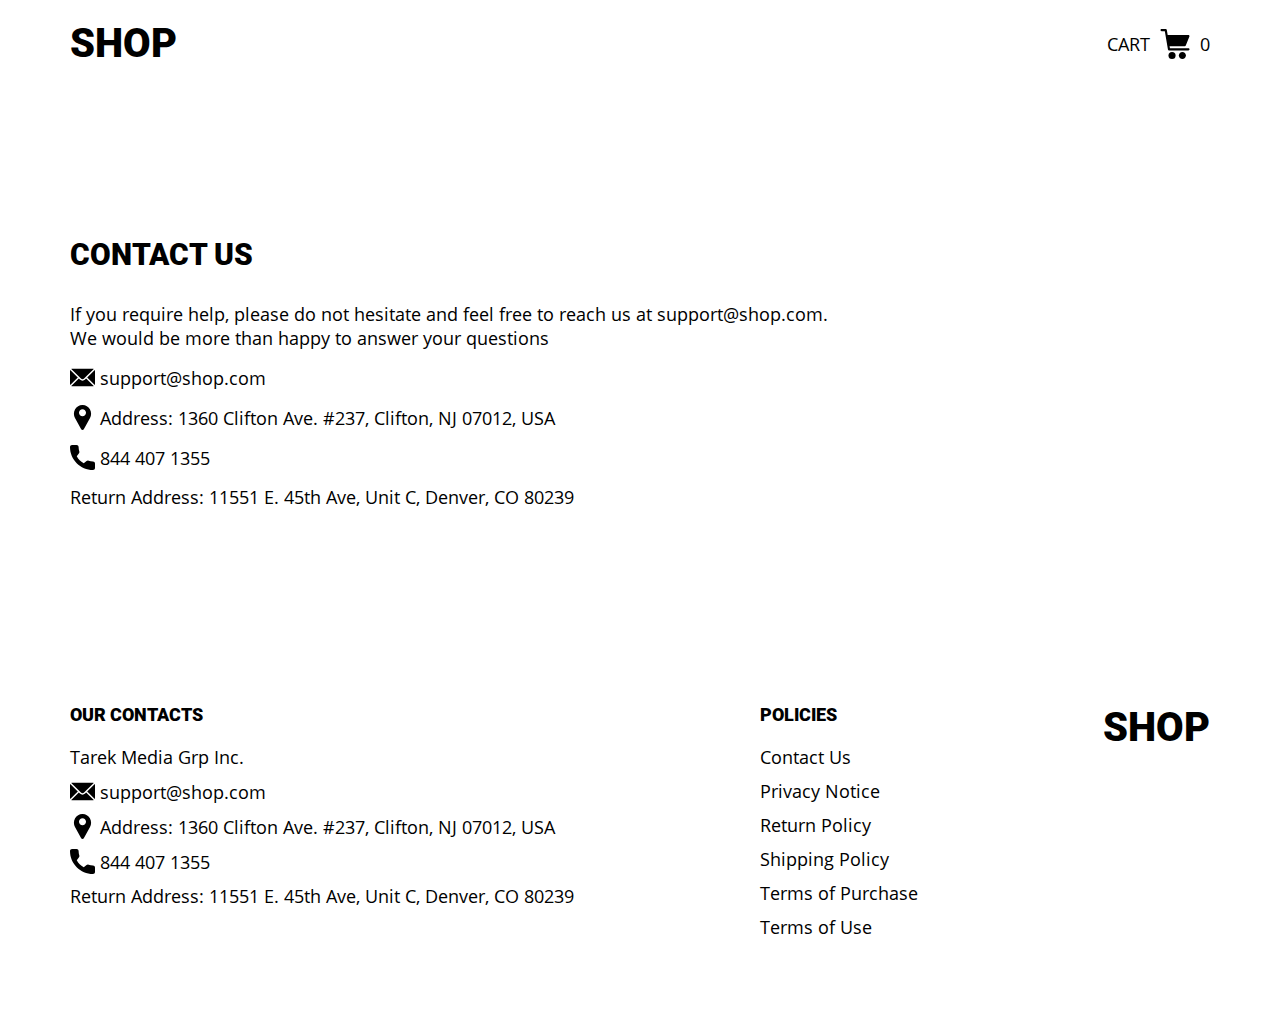
==== contacts.html @ f20ba4b9 "+" ====
<!DOCTYPE html>
<html lang="en">

<head>
  <meta charset="UTF-8" />
  <meta http-equiv="X-UA-Compatible" content="IE=edge" />
  <meta name="viewport" content="width=device-width, initial-scale=1.0" />
  <link rel="stylesheet" href="./css/style.css" />
  <title>Shop</title>
</head>

<body>
  <div class="wrapper">
    <div class="header__wrapper">
      <div class="container">
        <header class="header">
          <div class="logo__box">
            <a href="./index.html" class="header__logo logo" data-text="Shop">
            <span>Shop</span>
            </a>
          </div>
          <a href="./shop.html" class="cart__btn">
            Cart
            <svg xmlns="http://www.w3.org/2000/svg" xmlns:xlink="http://www.w3.org/1999/xlink" x="0px" y="0px"
              viewBox="0 0 424.449 424.449" style="enable-background:new 0 0 424.449 424.449;" xml:space="preserve">
              <g>
                <g>
                  <g>
                    <circle cx="170.241" cy="374.273" r="50.176" />
                    <path d="M316.673,324.098L316.673,324.098c-27.711,0-50.176,22.465-50.176,50.176s22.465,50.176,50.176,50.176
                 c27.711,0,50.176-22.465,50.176-50.176S344.384,324.098,316.673,324.098z" />
                    <path d="M402.177,272.897H140.545l-5.12-29.696h215.04c6.326,0.019,12.017-3.843,14.336-9.728l51.2-129.024
                 c3.111-7.892-0.766-16.812-8.658-19.922c-1.808-0.713-3.735-1.076-5.678-1.07H108.801L96.513,12.801
                 c-1.262-7.471-7.784-12.906-15.36-12.8h-58.88c-8.483,0-15.36,6.877-15.36,15.36s6.877,15.36,15.36,15.36h46.08l44.032,260.096
                 c1.262,7.471,7.784,12.906,15.36,12.8h274.432c8.483,0,15.36-6.877,15.36-15.36C417.537,279.774,410.66,272.897,402.177,272.897z
                 " />
                  </g>
                </g>
              </g>
            </svg>
            <span class="cart__span js_cart__span">0</span>
          </a>
        </header>
      </div>
    </div>

     <div class="text-section__wrapper">
         <section class="text-section">
             <div class="container">
                 <h1 class="title">Contact Us</h1>
                 <p class="text">If you require help, please do not hesitate and feel free to reach us at support@shop.com. <br>We would be more than happy to answer your questions</p>
                 <a href="mailto:support@shop.com" class="text footer__link footer__text">
                    <svg xmlns="http://www.w3.org/2000/svg" xmlns:xlink="http://www.w3.org/1999/xlink" x="0px" y="0px"
                      viewBox="0 0 512 512" style="enable-background:new 0 0 512 512;" xml:space="preserve">
                      <g>
                        <g>
                          <path d="M507.49,101.721L352.211,256L507.49,410.279c2.807-5.867,4.51-12.353,4.51-19.279V121
            C512,114.073,510.297,107.588,507.49,101.721z" />
                        </g>
                      </g>
                      <g>
                        <g>
                          <path d="M467,76H45c-6.927,0-13.412,1.703-19.279,4.51l198.463,197.463c17.548,17.548,46.084,17.548,63.632,0L486.279,80.51
            C480.412,77.703,473.927,76,467,76z" />
                        </g>
                      </g>
                      <g>
                        <g>
                          <path
                            d="M4.51,101.721C1.703,107.588,0,114.073,0,121v270c0,6.927,1.703,13.413,4.51,19.279L159.789,256L4.51,101.721z" />
                        </g>
                      </g>
                      <g>
                        <g>
                          <path d="M331,277.211l-21.973,21.973c-29.239,29.239-76.816,29.239-106.055,0L181,277.211L25.721,431.49
            C31.588,434.297,38.073,436,45,436h422c6.927,0,13.412-1.703,19.279-4.51L331,277.211z" />
                        </g>
                      </g>
                    </svg>
                    <span class="footer__link-span">support@shop.com</span>
                  </a>
                  <p class="text footer__text">
                    <svg enable-background="new 0 0 512 512" viewBox="0 0 512 512" xmlns="http://www.w3.org/2000/svg">
                      <g>
                        <path
                          d="m407.579 87.677c-31.073-53.624-86.265-86.385-147.64-87.637-2.62-.054-5.257-.054-7.878 0-61.374 1.252-116.566 34.013-147.64 87.637-31.762 54.812-32.631 120.652-2.325 176.123l126.963 232.387c.057.103.114.206.173.308 5.586 9.709 15.593 15.505 26.77 15.505 11.176 0 21.183-5.797 26.768-15.505.059-.102.116-.205.173-.308l126.963-232.387c30.304-55.471 29.435-121.311-2.327-176.123zm-151.579 144.323c-39.701 0-72-32.299-72-72s32.299-72 72-72 72 32.299 72 72-32.298 72-72 72z" />
                      </g>
                    </svg>
                    Address: 1360 Clifton Ave. #237, Clifton, NJ 07012, USA
                  </p>
                  <a href="tel:+844 407 1355" class="text footer__link footer__text">
                    <svg xmlns="http://www.w3.org/2000/svg" xmlns:xlink="http://www.w3.org/1999/xlink" x="0px" y="0px"
                      viewBox="0 0 384 384" style="enable-background:new 0 0 384 384;" xml:space="preserve">
                      <g>
                        <g>
                          <path
                            d="M353.188,252.052c-23.51,0-46.594-3.677-68.469-10.906c-10.719-3.656-23.896-0.302-30.438,6.417l-43.177,32.594
            c-50.073-26.729-80.917-57.563-107.281-107.26l31.635-42.052c8.219-8.208,11.167-20.198,7.635-31.448
            c-7.26-21.99-10.948-45.063-10.948-68.583C132.146,13.823,118.323,0,101.333,0H30.813C13.823,0,0,13.823,0,30.813
            C0,225.563,158.438,384,353.188,384c16.99,0,30.813-13.823,30.813-30.813v-70.323C384,265.875,370.177,252.052,353.188,252.052z" />
                        </g>
                      </g>
                    </svg>
                    <span class="footer__link-span">844 407 1355</span>
                    </a>
                <p class="text">Return Address: 11551 E. 45th Ave, Unit C, Denver, CO 80239</p>
             </div>
         </section>
     </div>

    <div class="footer__wrapper">
      <div class="container">
        <footer class="footer">
          <div class="footer__top">
            <div class="footer__left">
              <p class="footer__title">Our Contacts</p>
              <p class="text">Tarek Media Grp Inc.</p>
              <a href="mailto:support@shop.com" class="text footer__link footer__text">
                <svg xmlns="http://www.w3.org/2000/svg" xmlns:xlink="http://www.w3.org/1999/xlink" x="0px" y="0px"
                  viewBox="0 0 512 512" style="enable-background:new 0 0 512 512;" xml:space="preserve">
                  <g>
                    <g>
                      <path d="M507.49,101.721L352.211,256L507.49,410.279c2.807-5.867,4.51-12.353,4.51-19.279V121
        C512,114.073,510.297,107.588,507.49,101.721z" />
                    </g>
                  </g>
                  <g>
                    <g>
                      <path d="M467,76H45c-6.927,0-13.412,1.703-19.279,4.51l198.463,197.463c17.548,17.548,46.084,17.548,63.632,0L486.279,80.51
        C480.412,77.703,473.927,76,467,76z" />
                    </g>
                  </g>
                  <g>
                    <g>
                      <path
                        d="M4.51,101.721C1.703,107.588,0,114.073,0,121v270c0,6.927,1.703,13.413,4.51,19.279L159.789,256L4.51,101.721z" />
                    </g>
                  </g>
                  <g>
                    <g>
                      <path d="M331,277.211l-21.973,21.973c-29.239,29.239-76.816,29.239-106.055,0L181,277.211L25.721,431.49
        C31.588,434.297,38.073,436,45,436h422c6.927,0,13.412-1.703,19.279-4.51L331,277.211z" />
                    </g>
                  </g>
                </svg>
                <span class="footer__link-span">support@shop.com</span>
              </a>
              <p class="text footer__text">
                <svg enable-background="new 0 0 512 512" viewBox="0 0 512 512" xmlns="http://www.w3.org/2000/svg">
                  <g>
                    <path
                      d="m407.579 87.677c-31.073-53.624-86.265-86.385-147.64-87.637-2.62-.054-5.257-.054-7.878 0-61.374 1.252-116.566 34.013-147.64 87.637-31.762 54.812-32.631 120.652-2.325 176.123l126.963 232.387c.057.103.114.206.173.308 5.586 9.709 15.593 15.505 26.77 15.505 11.176 0 21.183-5.797 26.768-15.505.059-.102.116-.205.173-.308l126.963-232.387c30.304-55.471 29.435-121.311-2.327-176.123zm-151.579 144.323c-39.701 0-72-32.299-72-72s32.299-72 72-72 72 32.299 72 72-32.298 72-72 72z" />
                  </g>
                </svg>
                Address: 1360 Clifton Ave. #237, Clifton, NJ 07012, USA
              </p>
              <a href="tel:+844 407 1355" class="text footer__link footer__text">
                <svg xmlns="http://www.w3.org/2000/svg" xmlns:xlink="http://www.w3.org/1999/xlink" x="0px" y="0px"
                  viewBox="0 0 384 384" style="enable-background:new 0 0 384 384;" xml:space="preserve">
                  <g>
                    <g>
                      <path
                        d="M353.188,252.052c-23.51,0-46.594-3.677-68.469-10.906c-10.719-3.656-23.896-0.302-30.438,6.417l-43.177,32.594
        c-50.073-26.729-80.917-57.563-107.281-107.26l31.635-42.052c8.219-8.208,11.167-20.198,7.635-31.448
        c-7.26-21.99-10.948-45.063-10.948-68.583C132.146,13.823,118.323,0,101.333,0H30.813C13.823,0,0,13.823,0,30.813
        C0,225.563,158.438,384,353.188,384c16.99,0,30.813-13.823,30.813-30.813v-70.323C384,265.875,370.177,252.052,353.188,252.052z" />
                    </g>
                  </g>
                </svg>
                <span class="footer__link-span">844 407 1355</span>
                </a>
              <p class="text">Return Address: 11551 E. 45th Ave, Unit C, Denver, CO 80239</p>
            </div>
            <div class="footer__right">
              <p class="footer__title">Policies</p>
              <a href="./contacts.html" class="text footer__link footer__page-link">
                <span class="footer__link-span">Contact Us</span>
              </a>
              <a href="./privacy.html" class="text footer__link footer__page-link">
                <span class="footer__link-span">Privacy Notice</span>
              </a>
              <a href="./return.html" class="text footer__link footer__page-link">
                <span class="footer__link-span">Return Policy</span>
              </a>
              <a href="./shipping.html" class="text footer__link footer__page-link">
                <span class="footer__link-span">Shipping Policy</span>
              </a>
              <a href="./purchase.html" class="text footer__link footer__page-link">
                <span class="footer__link-span">Terms of Purchase</span>
              </a>
              <a href="./use.html" class="text footer__link footer__page-link">
                <span class="footer__link-span">Terms of Use</span>
              </a>
            </div>
            <div class="logo__box">
              <a href="./index.html" class="footer__logo logo" data-text="Shop">
              <span>Shop</span>
              </a>
            </div>
          </div>
          <span class="footer__span">© 2021 SHOP</span>
        </footer>
      </div>
    </div>
  </div>

 
  <script type="module" src="./js/on-load.js"></script>
</body>

</html>
---- css/style.css ----
@import './fonts.css';
@import './vars.css';
@import './utils.css';
@import './header.css';
@import './footer.css';
@import './hero.css';
@import './products.css';
@import './product.css';
@import './text-section.css';
@import './order.css';
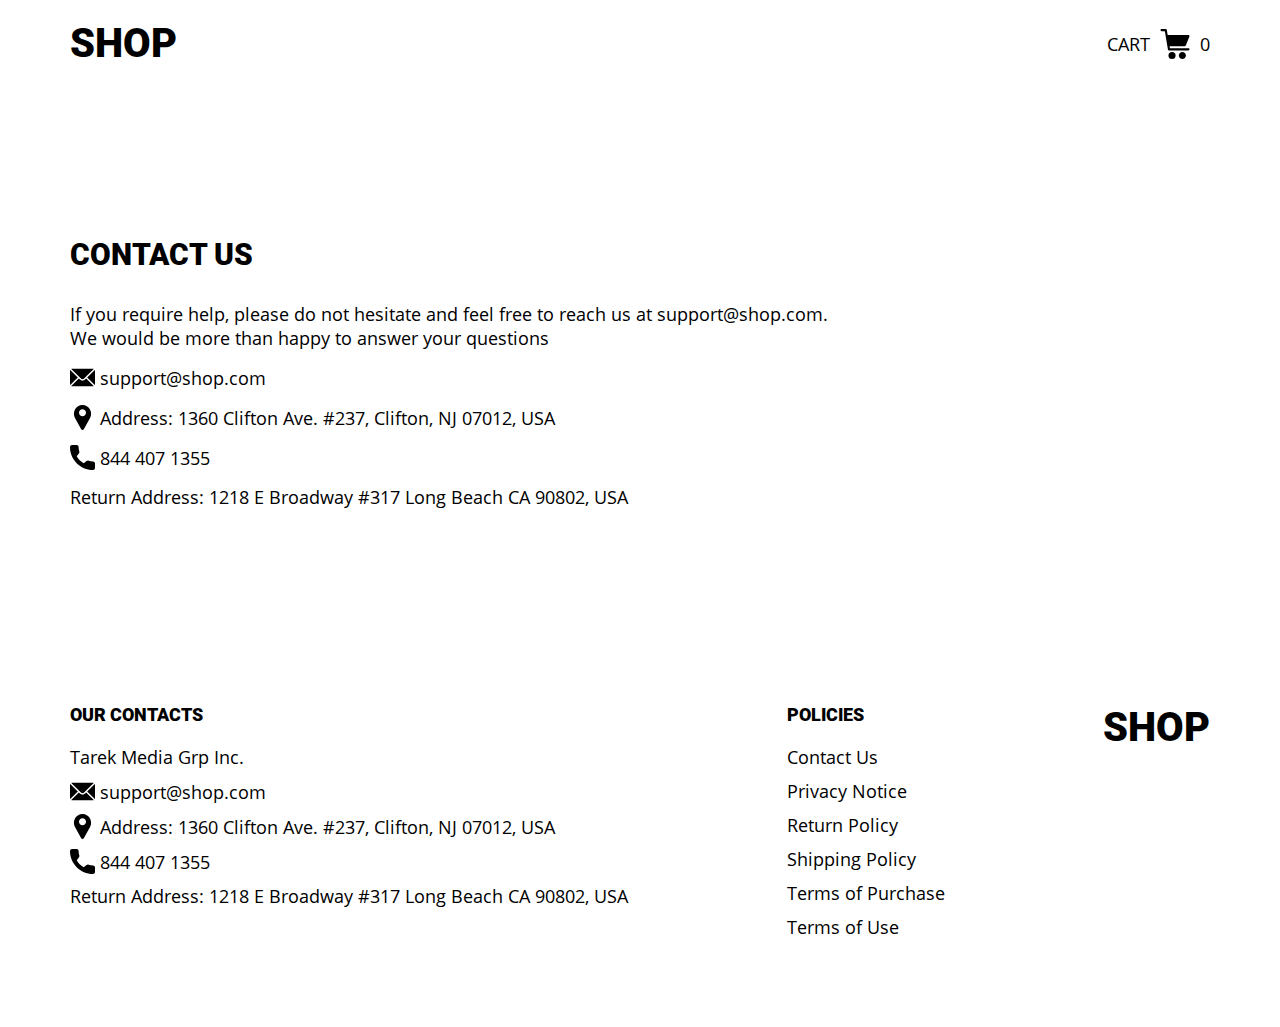
==== commit c58020b2: "+" ====
--- a/contacts.html
+++ b/contacts.html
@@ -103,7 +103,7 @@
                     </svg>
                     <span class="footer__link-span">844 407 1355</span>
                     </a>
-                <p class="text">Return Address: 11551 E. 45th Ave, Unit C, Denver, CO 80239</p>
+                <p class="text">Return Address: 1218 E Broadway #317 Long Beach CA 90802, USA</p>
              </div>
          </section>
      </div>
@@ -169,7 +169,7 @@
                 </svg>
                 <span class="footer__link-span">844 407 1355</span>
                 </a>
-              <p class="text">Return Address: 11551 E. 45th Ave, Unit C, Denver, CO 80239</p>
+              <p class="text">Return Address: 1218 E Broadway #317 Long Beach CA 90802, USA</p>
             </div>
             <div class="footer__right">
               <p class="footer__title">Policies</p>
